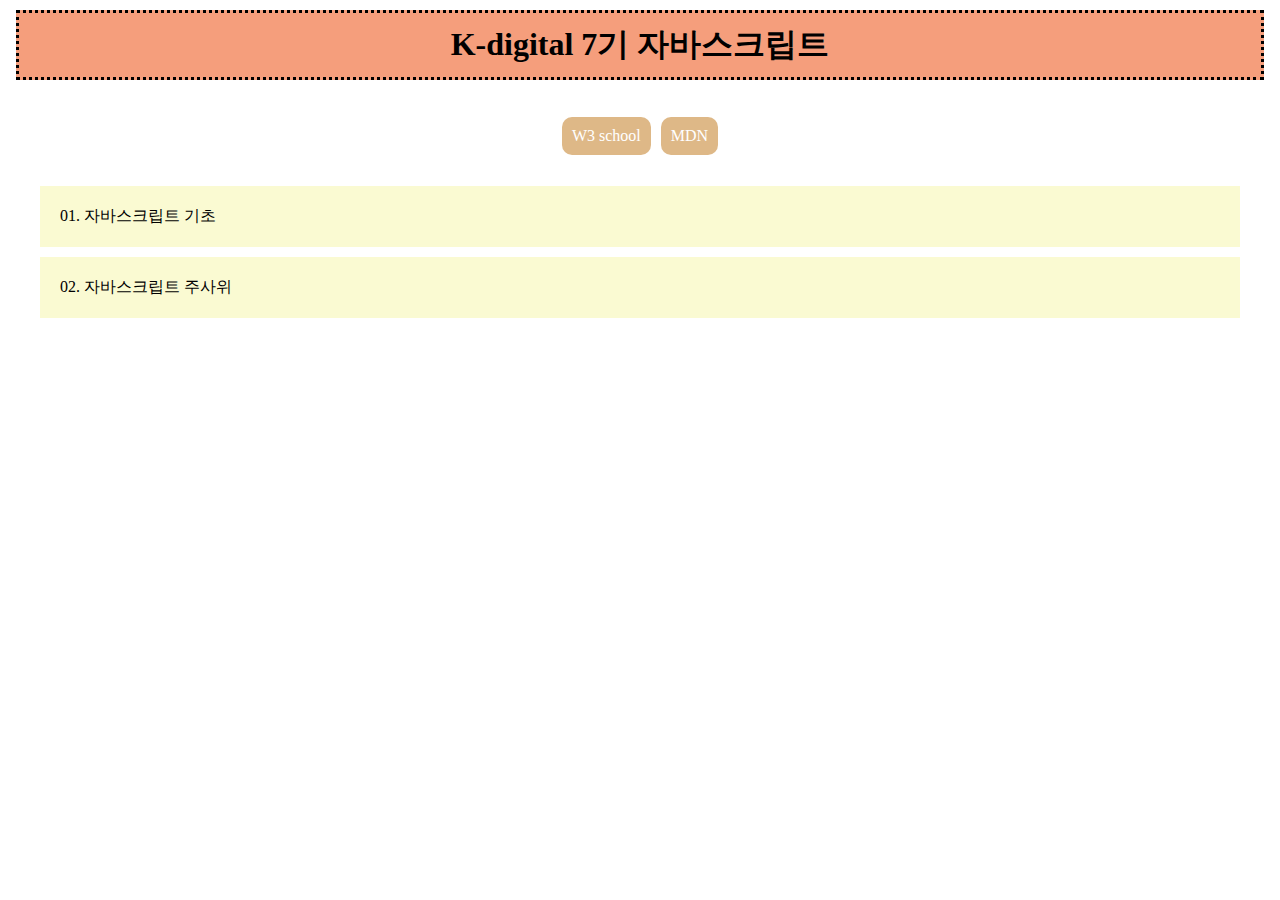
==== index.html @ fad80b6b "v1" ====
<!DOCTYPE html>
<html>
     <head>
          <title>K-digital 7기</title>
          <link rel="stylesheet" href="./index.css">
     </head>
     <body>
          <div class='containter'>
               <h1> K-digital 7기 자바스크립트</h1>
               <nav>
                    <ul>
                    <li><a href='https://www.w3schools.com/'>W3 school</a></li>
                    <li><a href='https://developer.mozilla.org/ko/docs/Web/HTML/Element'>MDN</a></li>
                    </ul>        
               </nav>
               <ul>
                    <li>01. 자바스크립트 기초 </li>
                    <li>02. 자바스크립트 주사위 </li>
               </ul>
          </div>
     </body>
</html>
---- index.css ----
* {
     padding: 0;
     margin: 0;
}

#container {
     width: 60%;
     height: 100vh;
     margin-left: 20%;
}
nav {
     width: 100%;
     height: 80px;

}

a {
     text-decoration: none; /밑줄을 없앰/
     color: white;

}

a:visited, a:link {
     color:white;
}

a:hover {
     color: darkslategray
     font-weight:bold;
     
}

/마우스가 올라갔을 때 hover이하로 적음/

nav > ul > li:hover {
     background-color:sandybrown;
     font-weight: bold;

}

h1{
     border-style:dotted;
     background-color: rgb(245, 158, 124);
     text-align: center;
     padding: 10px;
     margin:1rem;
     margin-top: 10px;
}

nav > ul {
     width: 100%;
     height: 100%; 
     display: flex;
     justify-content: center;
     align-items: center;
}

nav > ul > li {
     display:inline-flex;
     justify-content: center;
     align-items: center;
     padding: 10px;
     margin: 5px;
     border-radius: 10px;
     background-color:burlywood;
     color: white;

}


ul {
     list-style-type: none;
     width: 100%;
}

div > ul > li {
     margin : 10px 40px;
     padding: 20px;
     background-color: lightgoldenrodyellow;
     color: black;

}

div ul li:hover {
     background-color: coral;
     color : white;
}
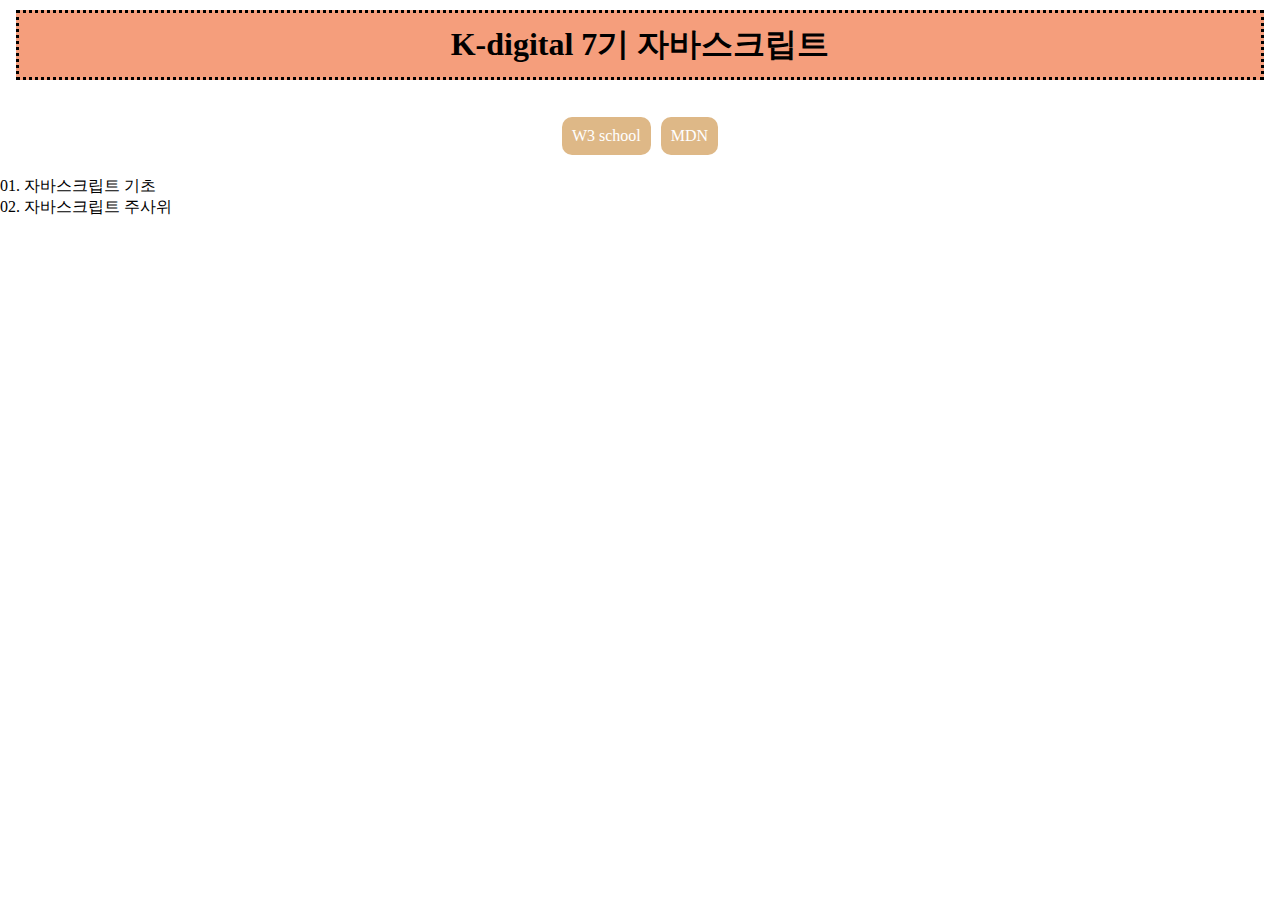
==== commit f6e5cc8e: "v2" ====
--- a/index.html
+++ b/index.html
@@ -5,7 +5,7 @@
           <link rel="stylesheet" href="./index.css">
      </head>
      <body>
-          <div class='containter'>
+          <main class='containter'>
                <h1> K-digital 7기 자바스크립트</h1>
                <nav>
                     <ul>
@@ -17,7 +17,7 @@
                     <li>01. 자바스크립트 기초 </li>
                     <li>02. 자바스크립트 주사위 </li>
                </ul>
-          </div>
+          </main>
      </body>
 </html> 
 
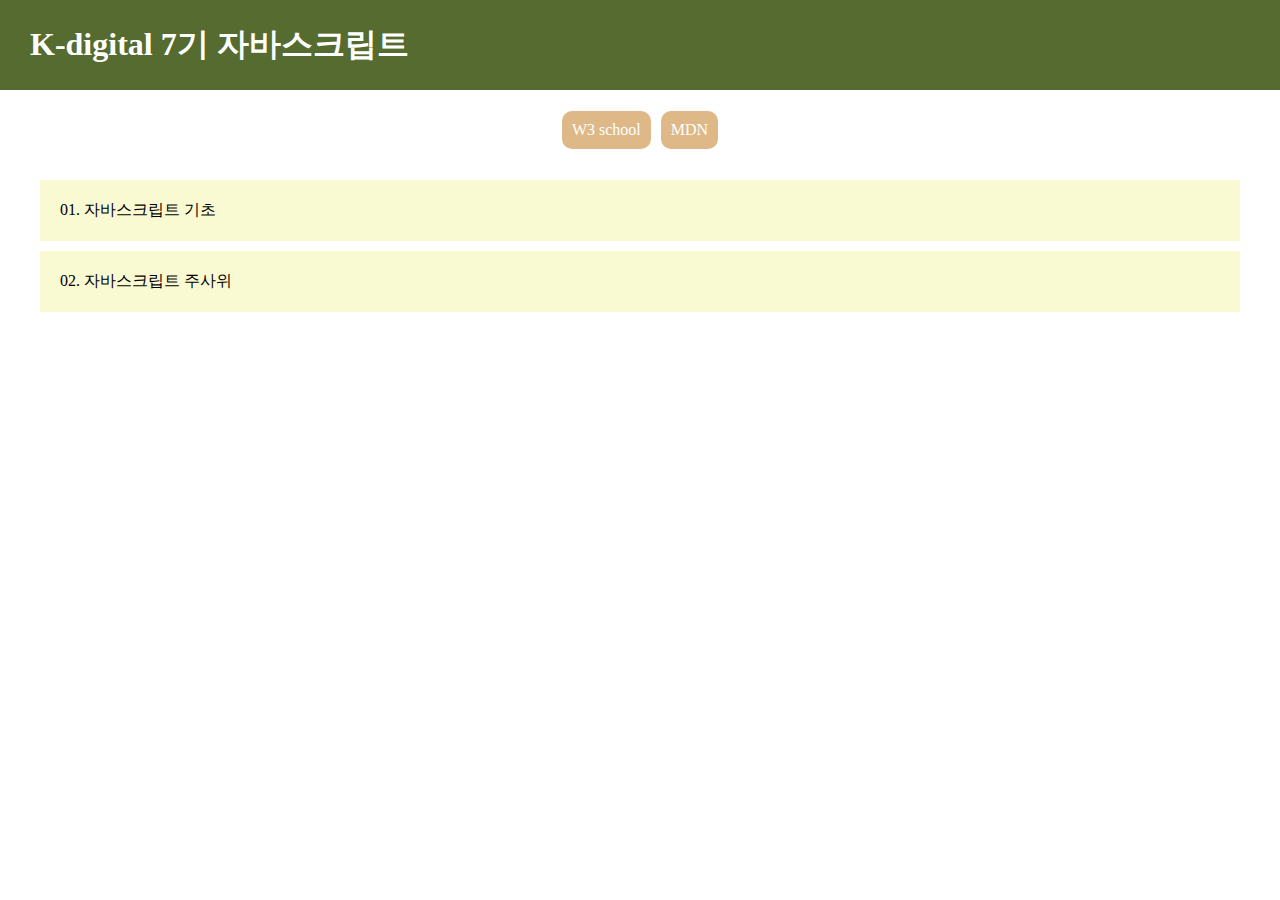
==== commit f0dc8332: "시맨틱태그 적용" ====
--- a/index.html
+++ b/index.html
@@ -4,19 +4,25 @@
           <title>K-digital 7기</title>
           <link rel="stylesheet" href="./index.css">
      </head>
+
      <body>
           <main class='containter'>
-               <h1> K-digital 7기 자바스크립트</h1>
-               <nav>
+               <header>
+                    <h1> K-digital 7기 자바스크립트</h1>
+                    <p> 홈 </p>
+               </header>
+               <nav> 
                     <ul>
-                    <li><a href='https://www.w3schools.com/'>W3 school</a></li>
-                    <li><a href='https://developer.mozilla.org/ko/docs/Web/HTML/Element'>MDN</a></li>
-                    </ul>        
+                         <li><a href='https://www.w3schools.com/'>W3 school</a></li>
+                         <li><a href='https://developer.mozilla.org/ko/docs/Web/HTML/Element'>MDN</a></li>
+                    </ul>
                </nav>
+               <section>
                <ul>
                     <li>01. 자바스크립트 기초 </li>
                     <li>02. 자바스크립트 주사위 </li>
                </ul>
+               </section>        
           </main>
      </body>
 </html> 
--- a/index.css
+++ b/index.css
@@ -8,6 +8,19 @@
      height: 100vh;
      margin-left: 20%;
 }
+
+header {
+     width: 100%;
+     height: 90px;
+     background-color: darkolivegreen;
+     color: white;
+
+     display:flex;
+     justify-content: space-between;
+     align-items: center;
+     padding: 0px 30px;
+}
+
 nav {
      width: 100%;
      height: 80px;
@@ -38,14 +51,6 @@
 
 }
 
-h1{
-     border-style:dotted;
-     background-color: rgb(245, 158, 124);
-     text-align: center;
-     padding: 10px;
-     margin:1rem;
-     margin-top: 10px;
-}
 
 nav > ul {
      width: 100%;
@@ -73,7 +78,7 @@
      width: 100%;
 }
 
-div > ul > li {
+section > ul > li {
      margin : 10px 40px;
      padding: 20px;
      background-color: lightgoldenrodyellow;
@@ -81,7 +86,7 @@
 
 }
 
-div ul li:hover {
+section ul li:hover {
      background-color: coral;
      color : white;
 }
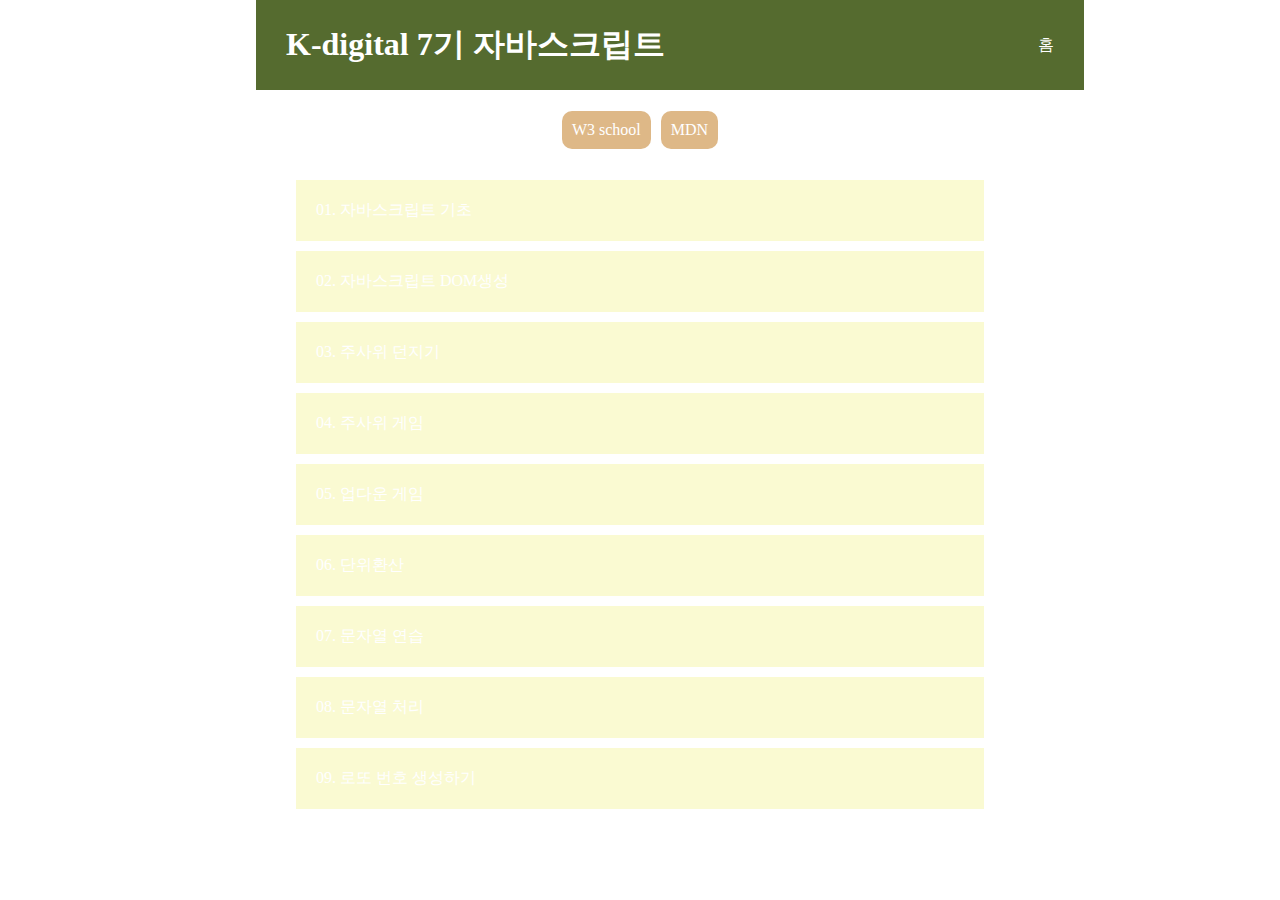
==== commit 00293a8c: "0521" ====
--- a/index.html
+++ b/index.html
@@ -1,30 +1,38 @@
 <!DOCTYPE html>
 <html>
-     <head>
-          <title>K-digital 7기</title>
-          <link rel="stylesheet" href="./index.css">
-     </head>
 
-     <body>
-          <main class='containter'>
-               <header>
-                    <h1> K-digital 7기 자바스크립트</h1>
-                    <p> 홈 </p>
-               </header>
-               <nav> 
-                    <ul>
-                         <li><a href='https://www.w3schools.com/'>W3 school</a></li>
-                         <li><a href='https://developer.mozilla.org/ko/docs/Web/HTML/Element'>MDN</a></li>
-                    </ul>
-               </nav>
-               <section>
+<head>
+     <title>K-digital 7기</title>
+     <link rel="stylesheet" href="./index.css">
+</head>
+
+<body>
+     <main id='container'>
+          <header>
+               <h1> K-digital 7기 자바스크립트</h1>
+               <p> 홈 </p>
+          </header>
+          <nav>
                <ul>
-                    <li>01. 자바스크립트 기초 </li>
-                    <li>02. 자바스크립트 주사위 </li>
+                    <li><a href='https://www.w3schools.com/'>W3 school</a></li>
+                    <li><a href='https://developer.mozilla.org/ko/docs/Web/HTML/Element'>MDN</a></li>
                </ul>
-               </section>        
-          </main>
-     </body>
-</html> 
+          </nav>
+          <section>
+               <ul>
+                    <li class="m1"><a href='./01/01.html'>01. 자바스크립트 기초</a> </li>
+                    <li class="m1"><a href='./02/02.html'>02. 자바스크립트 DOM생성</a></li>
+                    <li class="m1"><a href='./03/03.html'>03. 주사위 던지기</a></li>
+                    <li class="m1"><a href='./04/04.html'>04. 주사위 게임</a></li>
+                    <li class="m1"><a href='./05/05.html'>05. 업다운 게임</a></li>
+                    <li class="m1"><a href='./06/06.html'>06. 단위환산</a></li>
+                    <li class="m1"><a href='./07/07.html'>07. 문자열 연습</a></li>
+                    <li class="m1"><a href='./08/08.html'>08. 문자열 처리</a></li>
+                    <li class="m1"><a href='./09/09.html'>09. 로또 번호 생성하기</a></li>
 
+               </ul>
+          </section>
+     </main>
+</body>
 
+</html>